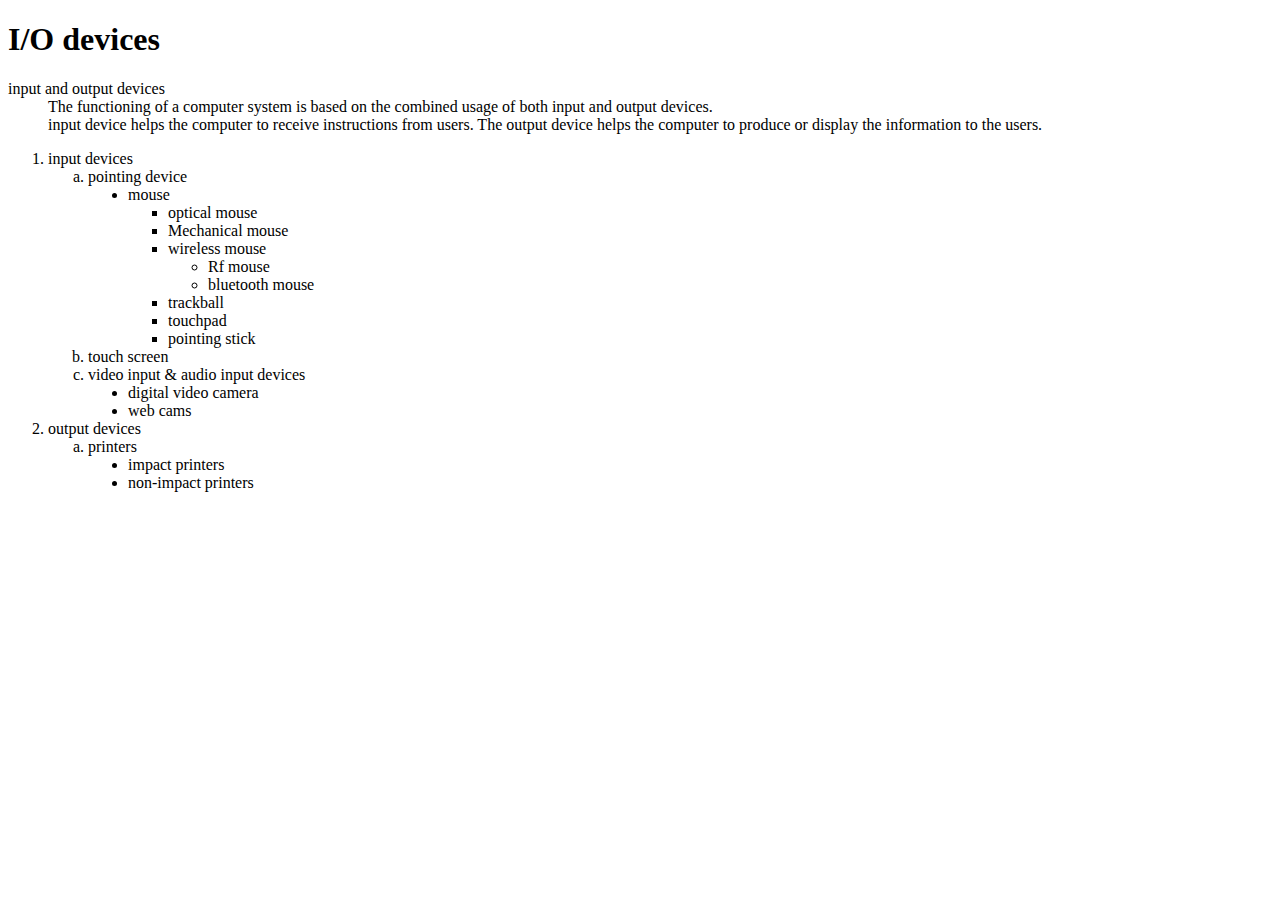
==== index.html @ e6e4bbe2 "Update and rename practical_10.html to index.html" ====
<!doctype html>
<html>
<head>
<title>list</title>
</head>
<body>
<h1>I/O devices</h1>
<dl>
<dt>input and output devices</dt>
<dd>The functioning of a computer system is based on the combined
usage of both input and output devices.<br>
input device helps the computer to receive instructions from
users. The output device helps the computer to produce or display
the information to the users.</dd>
</dl>
<ol>
<li>input devices
<ol type="a">
<li>pointing device
<ul style="list-style-type:disc;">
<li>mouse
<ul style="list-style-type:square;">
<li>optical mouse</li>
<li>Mechanical mouse</li>
<li>wireless mouse
<ul style="list-style-type:circle;">
<li>Rf mouse</li>
<li>bluetooth mouse</li>
</ul>
<li>trackball</li>
<li>touchpad</li>
<li>pointing stick</li></ul>
</ul>
<li>touch screen</li>
<li>video input & audio input devices
<ul style="list-style-type:disc;">
<li>digital video camera</li>
<li>web cams</li>
</ul>
</li>
</li>
</ol>
</li>
<li>output devices</li>
<ol type="a">
<li>printers
<ul style="list-style-type:disc;">
<li>impact printers</li>
<li>non-impact printers</li>
</ul>
</li>
</ol>
</body>
</html>
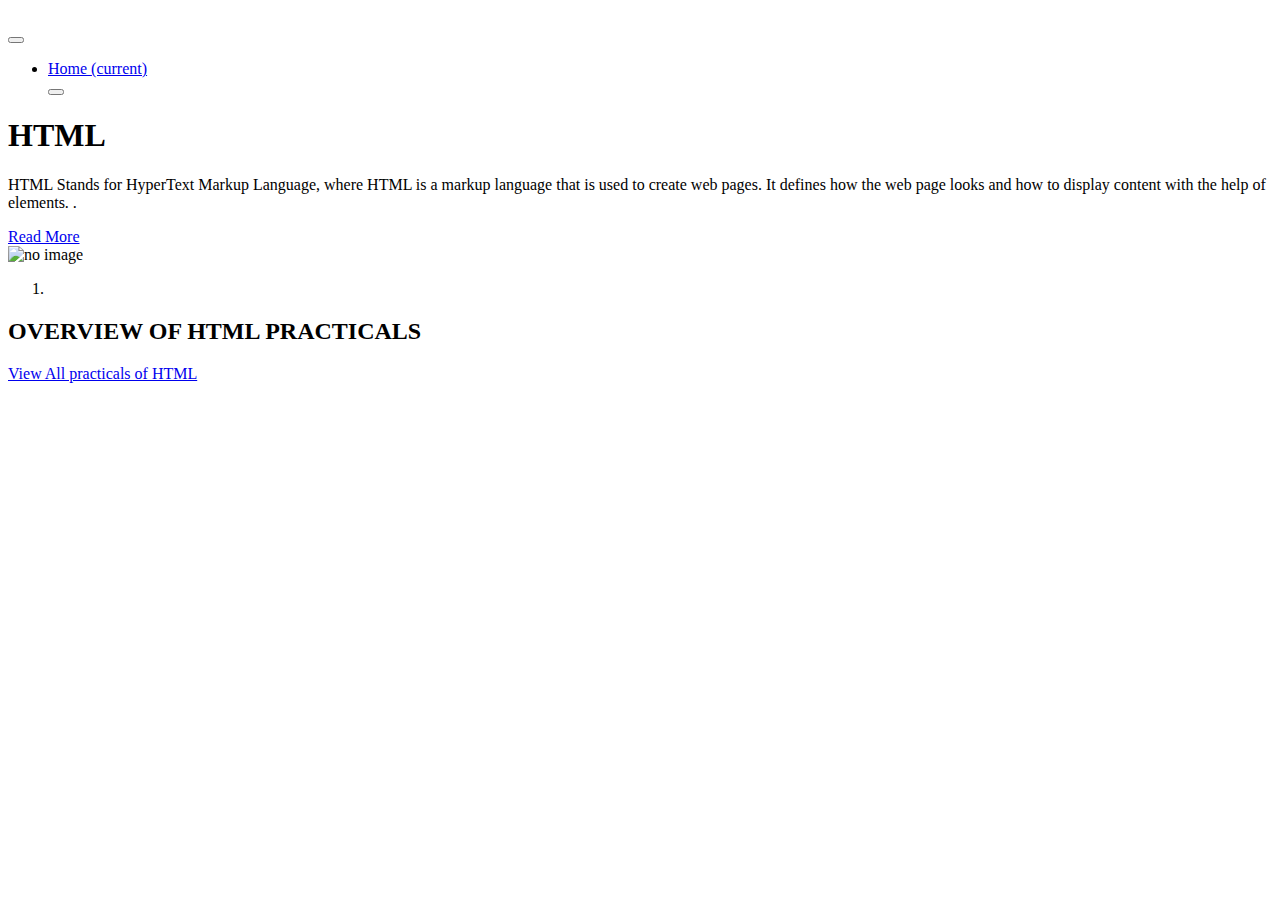
==== commit 44ddce58: "Add files via upload" ====
--- a/index.html
+++ b/index.html
@@ -1,54 +1,219 @@
-<!doctype html>
+ <!DOCTYPE html>
 <html>
+
 <head>
-<title>list</title>
+  <!-- Basic -->
+  <meta charset="utf-8" />
+  <meta http-equiv="X-UA-Compatible" content="IE=edge" />
+  <!-- Mobile Metas -->
+  <meta name="viewport" content="width=device-width, initial-scale=1, shrink-to-fit=no" />
+  <!-- Site Metas -->
+  <meta name="keywords" content="" />
+  <meta name="description" content="" />
+  <meta name="author" content="" />
+  <link rel="shortcut icon" href="images/favicon.png" type="">
+
+  <title>html practicals </title>
+
+<!-- bootstrap core css -->
+  <link rel="stylesheet" type="text/css" href="css/bootstrap.css" />
+
+
+  <!-- fonts style -->
+  <link href="https://fonts.googleapis.com/css2?family=Roboto:wght@400;500;700;900&display=swap" rel="stylesheet">
+
+  <!--owl slider stylesheet -->
+  <link rel="stylesheet" type="text/css" href="https://cdnjs.cloudflare.com/ajax/libs/OwlCarousel2/2.3.4/assets/owl.carousel.min.css" />
+
+  <!-- font awesome style -->
+  <link href="css/font-awesome.min.css" rel="stylesheet" />
+
+  <!-- Custom styles for this template -->
+  <link href="css/style.css" rel="stylesheet" />
+  <!-- responsive style -->
+  <link href="css/responsive.css" rel="stylesheet" />
+
 </head>
+
 <body>
-<h1>I/O devices</h1>
-<dl>
-<dt>input and output devices</dt>
-<dd>The functioning of a computer system is based on the combined
-usage of both input and output devices.<br>
-input device helps the computer to receive instructions from
-users. The output device helps the computer to produce or display
-the information to the users.</dd>
-</dl>
-<ol>
-<li>input devices
-<ol type="a">
-<li>pointing device
-<ul style="list-style-type:disc;">
-<li>mouse
-<ul style="list-style-type:square;">
-<li>optical mouse</li>
-<li>Mechanical mouse</li>
-<li>wireless mouse
-<ul style="list-style-type:circle;">
-<li>Rf mouse</li>
-<li>bluetooth mouse</li>
-</ul>
-<li>trackball</li>
-<li>touchpad</li>
-<li>pointing stick</li></ul>
-</ul>
-<li>touch screen</li>
-<li>video input & audio input devices
-<ul style="list-style-type:disc;">
-<li>digital video camera</li>
-<li>web cams</li>
-</ul>
-</li>
-</li>
-</ol>
-</li>
-<li>output devices</li>
-<ol type="a">
-<li>printers
-<ul style="list-style-type:disc;">
-<li>impact printers</li>
-<li>non-impact printers</li>
-</ul>
-</li>
-</ol>
+
+  <div class="hero_area">
+
+    <div class="hero_bg_box">
+      <div class="bg_img_box">
+        <img src="images/hero-bg.png" alt="">
+      </div>
+    </div>
+
+    <!-- header section strats -->
+    <header class="header_section">
+      <div class="container-fluid">
+        <nav class="navbar navbar-expand-lg custom_nav-container ">
+          <a class="navbar-brand" href="index.html">
+            <span>
+              
+            </span>
+          </a>
+
+          <button class="navbar-toggler" type="button" data-toggle="collapse" data-target="#navbarSupportedContent" aria-controls="navbarSupportedContent" aria-expanded="false" aria-label="Toggle navigation">
+            <span class=""> </span>
+          </button>
+
+          <div class="collapse navbar-collapse" id="navbarSupportedContent">
+            <ul class="navbar-nav  ">
+              <li class="nav-item active">
+                <a class="nav-link" href="index.html">Home <span class="sr-only">(current)</span></a>
+              </li>
+              
+              <form class="form-inline">
+                <button class="btn  my-2 my-sm-0 nav_search-btn" type="submit">
+                  <i class="fa fa-search" aria-hidden="true"></i>
+                </button>
+              </form>
+            </ul>
+          </div>
+        </nav>
+      </div>
+    </header>
+    <!-- end header section -->
+
+
+    <!-- slider section -->
+    <section class="slider_section ">
+      <div id="customCarousel1" class="carousel slide" data-ride="carousel">
+        <div class="carousel-inner">
+          <div class="carousel-item active">
+            <div class="container ">
+              <div class="row">
+                <div class="col-md-6 ">
+                  <div class="detail-box">
+                    <h1>
+                       HTML
+                    </h1>
+                    <p>
+                      HTML Stands for HyperText Markup Language, where
+HTML is a markup language that is used to create web pages. It defines how the web page looks and how to display content with the help of elements. .
+                    </p>
+                    <div class="btn-box">
+                      <a href="https://www.mygreatlearning.com/blog/html-tutorial/#:~:text=HTML%20Stands%20for%20HyperText%20Markup%20Language%2C%20where&text=HTML%20is%20a%20markup%20language,structure%20of%20our%20Web%20Page." class="btn1">
+                        Read More
+                      </a>
+                    </div>
+                  </div>
+                </div>
+                <div class="col-md-6">
+                  <div class="img-box">
+                    <img src="E:\images\HTML.jpg" alt="no image">
+                  </div>
+                </div>
+              </div>
+            </div>
+          </div>
+          <div class="carousel-item ">
+            <div class="container ">
+              <div class="row">
+                <div class="col-md-6 ">
+                  <div class="detail-box">
+                    
+                   
+                    
+                  </div>
+                </div>
+                <div class="col-md-6">
+                  
+                </div>
+              </div>
+            </div>
+          </div>
+          <div class="carousel-item">
+            <div class="container ">
+              <div class="row">
+                <div class="col-md-6 ">
+                  <div class="detail-box">
+                   
+                    
+                  </div>
+                </div>
+                <div class="col-md-6">
+                 
+                </div>
+              </div>
+            </div>
+          </div>
+        </div>
+        <ol class="carousel-indicators">
+          <li data-target="#customCarousel1" class="active"></li>
+          
+        </ol>
+      </div>
+
+    </section>
+    <!-- end slider section -->
+  </div>
+
+
+  <!-- service section -->
+
+  
+  <section class="service_section layout_padding">
+    <div class="service_container">
+      <div class="container ">
+        <div class="heading_container heading_center">
+         <h2>OVERVIEW OF HTML PRACTICALS</h2>
+
+        
+        <div class="row">
+          <div class="col-md-4 ">
+            <div class="box ">
+             
+              
+            </div>
+          </div>
+          <div class="col-md-4 ">
+            <div class="box ">
+              
+              <div class="detail-box">
+                
+     
+                
+              </div
+            </div>
+          </div>
+          <div class="col-md-4 ">
+            <div class="box ">
+         
+              <div class="detail-box">
+                             
+                
+              </div>
+            </div>
+          </div>
+        </div>
+        <div class="btn-box">
+          <a href="file:///E:/practise/collection_of_files.htm">
+            View All practicals of HTML
+          </a>
+        </div>
+      </div>
+    </div>
+  </section>
+
+  <!-- end service section -->
+
+
+  
+
+   
+         
+  </section>
+
+  
+
+         
+
+       
+       </html>
+       
 </body>
-</html>
+
+</html>